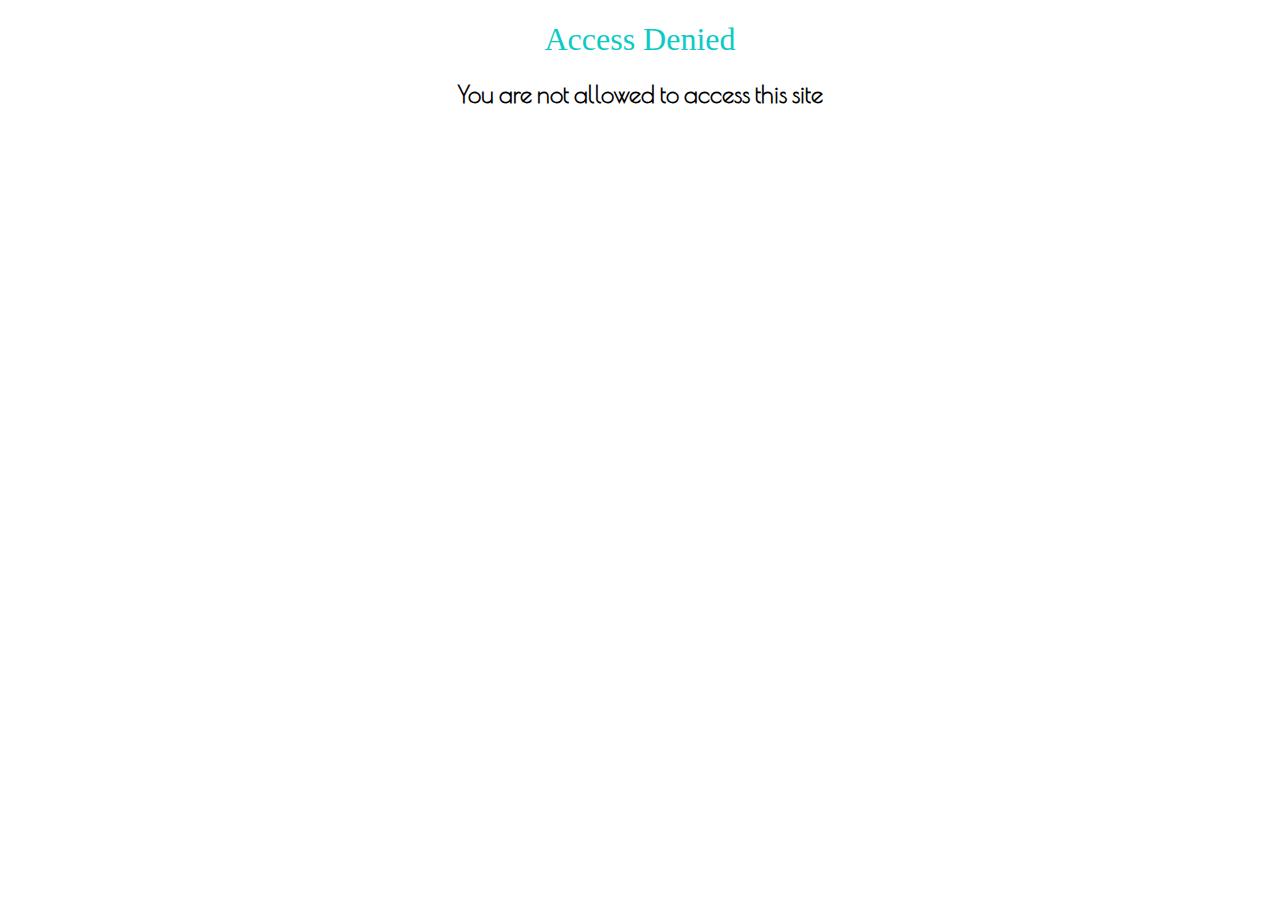
==== index.html @ 7c6afadd "u" ====
<!DOCTYPE html>
<html>
<head>
	<title>Access Denied</title>
	<link rel="stylesheet" type="text/css" href="https://fonts.googleapis.com/css?family=Poiret+One&display=swap">
	<link rel="stylesheet" type="text/css" href="style.css">
</head>
<body style="text-align: center; font-family: Poiret One;">
	<h1>Access Denied</h1>
	<h2>You are not allowed to access this site</h2>
</body>
</html>
---- style.css ----
font-face {
    font-family: 'SEGA LOGO FONT';
    font-style: normal;
    font-weight: normal;
    src: local('SEGA LOGO FONT'), url('SEGA.woff') format('woff');
}

h1 {
    font-family: 'SEGA LOGO FONT'!important;
    font-weight: 200;
    color: #0ccac4;
}
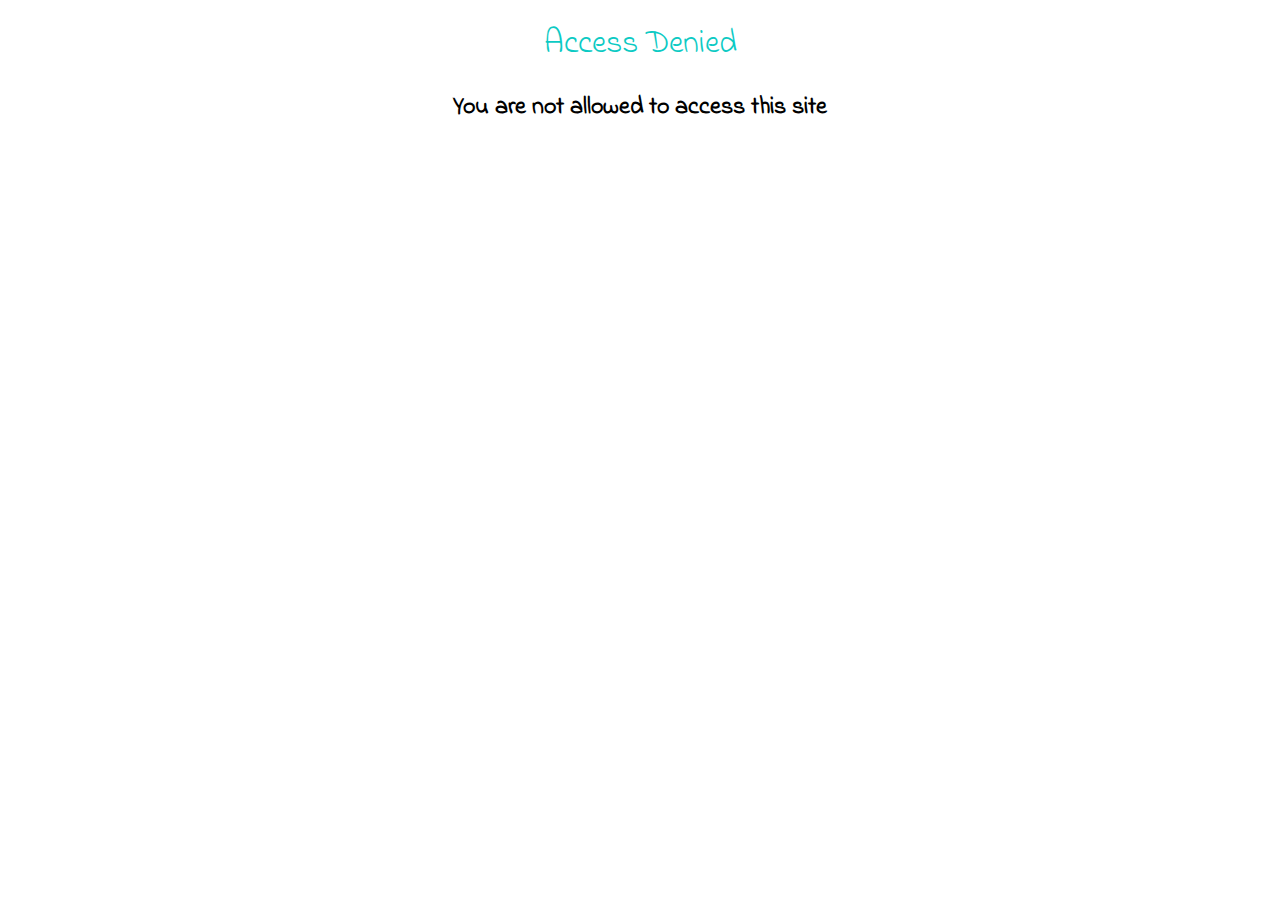
==== commit 28895fc6: "u" ====
--- a/index.html
+++ b/index.html
@@ -2,11 +2,11 @@
 <html>
 <head>
 	<title>Access Denied</title>
-	<link rel="stylesheet" type="text/css" href="https://fonts.googleapis.com/css?family=Poiret+One&display=swap">
 	<link rel="stylesheet" type="text/css" href="style.css">
+	<link href="https://fonts.googleapis.com/css?family=Indie+Flower&display=swap" rel="stylesheet">
 </head>
-<body style="text-align: center; font-family: Poiret One;">
-	<h1>Access Denied</h1>
+<body style="text-align: center; font-family: Indie Flower;">
+	<h1 style="font-family: Indie Flower!important;">Access Denied</h1>
 	<h2>You are not allowed to access this site</h2>
 </body>
 </html>--- a/style.css
+++ b/style.css
@@ -1,12 +1,13 @@
-font-face {
-    font-family: 'SEGA LOGO FONT';
-    font-style: normal;
-    font-weight: normal;
-    src: local('SEGA LOGO FONT'), url('SEGA.woff') format('woff');
+@font-face {font-family: "Sega";
+    src: url("//db.onlinewebfonts.com/t/b593a614952261da06c53a02d1954f44.eot");
+    src: url("//db.onlinewebfonts.com/t/b593a614952261da06c53a02d1954f44.eot?#iefix") format("embedded-opentype"),
+    url("//db.onlinewebfonts.com/t/b593a614952261da06c53a02d1954f44.woff2") format("woff2"),
+    url("//db.onlinewebfonts.com/t/b593a614952261da06c53a02d1954f44.woff") format("woff"),
+    url("//db.onlinewebfonts.com/t/b593a614952261da06c53a02d1954f44.ttf") format("truetype"),
+    url("//db.onlinewebfonts.com/t/b593a614952261da06c53a02d1954f44.svg#SEGA LOGO FONT") format("svg");
 }
-
 h1 {
-    font-family: 'SEGA LOGO FONT'!important;
+    font-family: 'Sega'!important;
     font-weight: 200;
     color: #0ccac4;
 }